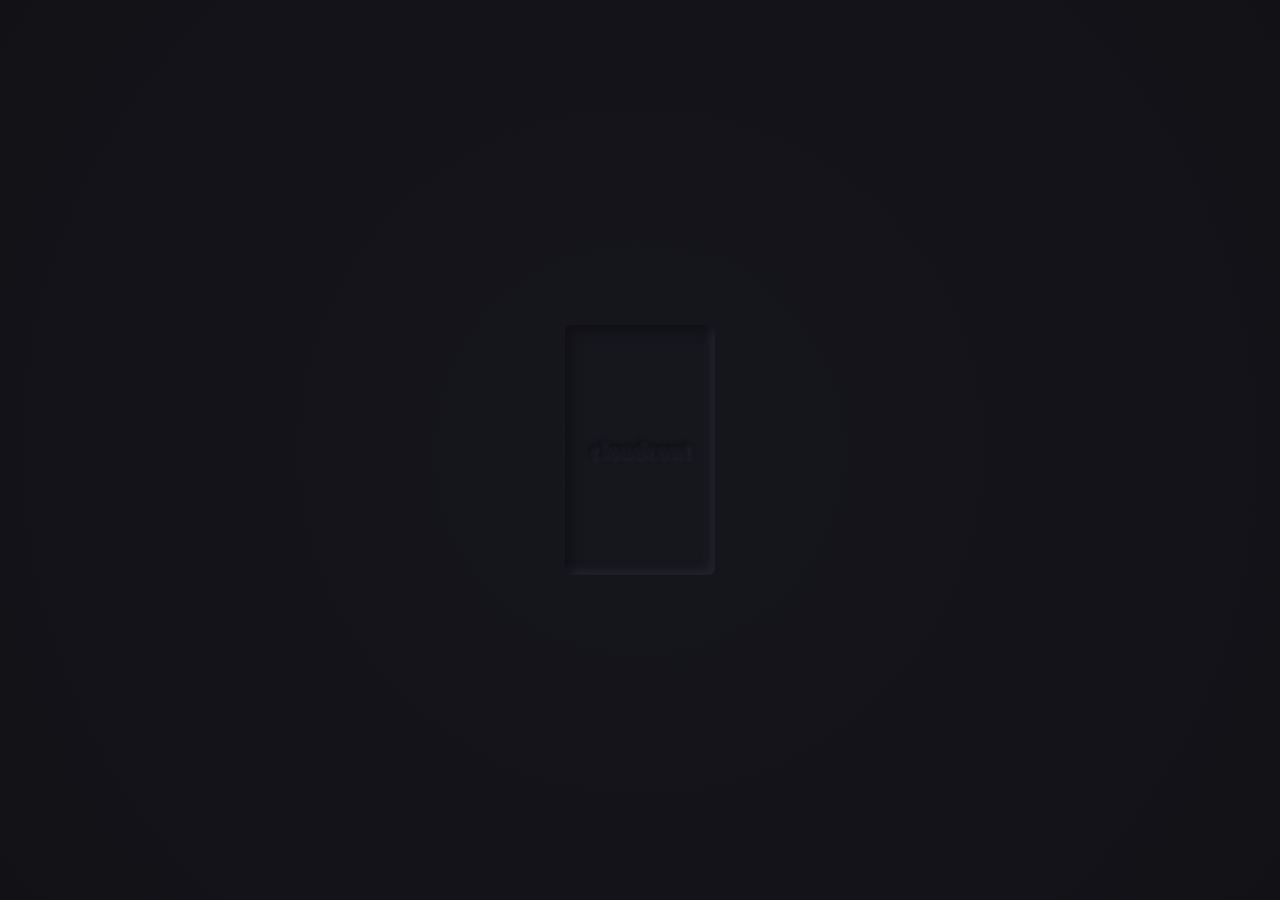
==== frontend/login/index.html @ 52c096b0 "first commit" ====
<html>

    <head>
        <title></title>
        <link rel="stylesheet" href="./styles.css">
    </head>

    <body>
        <div class="element">
            <h2>cloudcont</h2>
        </div>
    </body>

</html>
---- frontend/login/styles.css ----
body {
    align-items: center;
    background: rgb(22,22,29);
    background: radial-gradient(circle, rgba(22,22,29,1) 0%, rgba(17,17,22,1) 100%);
    display: flex;
    justify-content: center;
    font-family: 'sans-serif';
    color: #16161d;
    text-shadow: -2px -2px 4px #0d0d11bf, 2px 2px 4px #2a2a34d4;
  }

  .element {
    align-items: center;
    background-color: #16161d;
    box-shadow: inset 5px 5px 12px 0 #0d0d11b5, inset -5px -5px 9px 0 #2a2a34bf;
    border-radius: 6px;
    display: flex;
    height: 200px;
    padding: 25px;
    justify-content: center;
  }

  input {
    background-color: #16161d;
    box-shadow: 5px 5px 13px 0 #0d0d11, -5px -5px 16px 0 #2a2a34;
    color: #9191b0;
    border-radius: 6px;
    padding: 7px;
    margin: 7px;
    border-style: none;
    font: initial;
  }

  input:focus{
    outline: none;
}

.card {
  align-items: center;
  background-color: #16161d;
  box-shadow: inset 5px 5px 12px 0 #0d0d11b5, inset -5px -5px 9px 0 #2a2a34bf;
  border-radius: 6px;
  display: flex;
  padding: 25px;
  justify-content: center;
}
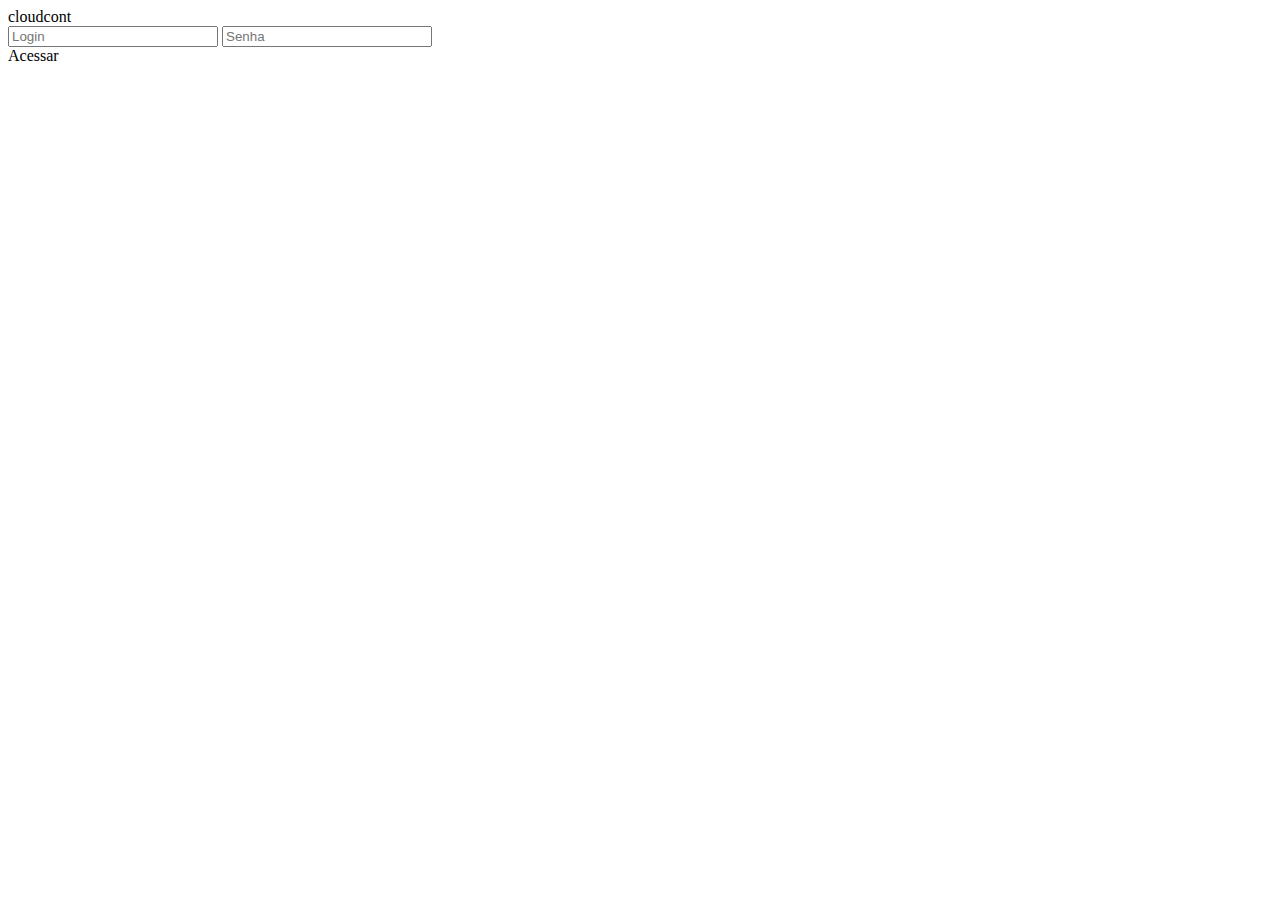
==== commit bfcfb195: "Adicionado o encrypt e decrypt" ====
--- a/frontend/login/index.html
+++ b/frontend/login/index.html
@@ -7,8 +7,13 @@
 
     <body>
         <div class="element">
-            <h2>cloudcont</h2>
+            <div class="label-title">cloudcont</div>
+            <div class="form">
+                <input type="text" placeholder="Login" id="description" style="width: 210px;">
+                <input type="password" placeholder="Senha" id="description" style="width: 210px;">
+                <div class="button">Acessar</div>
+            </div>
         </div>
     </body>
-
+    <script src="scripts.js"></script>  
 </html>